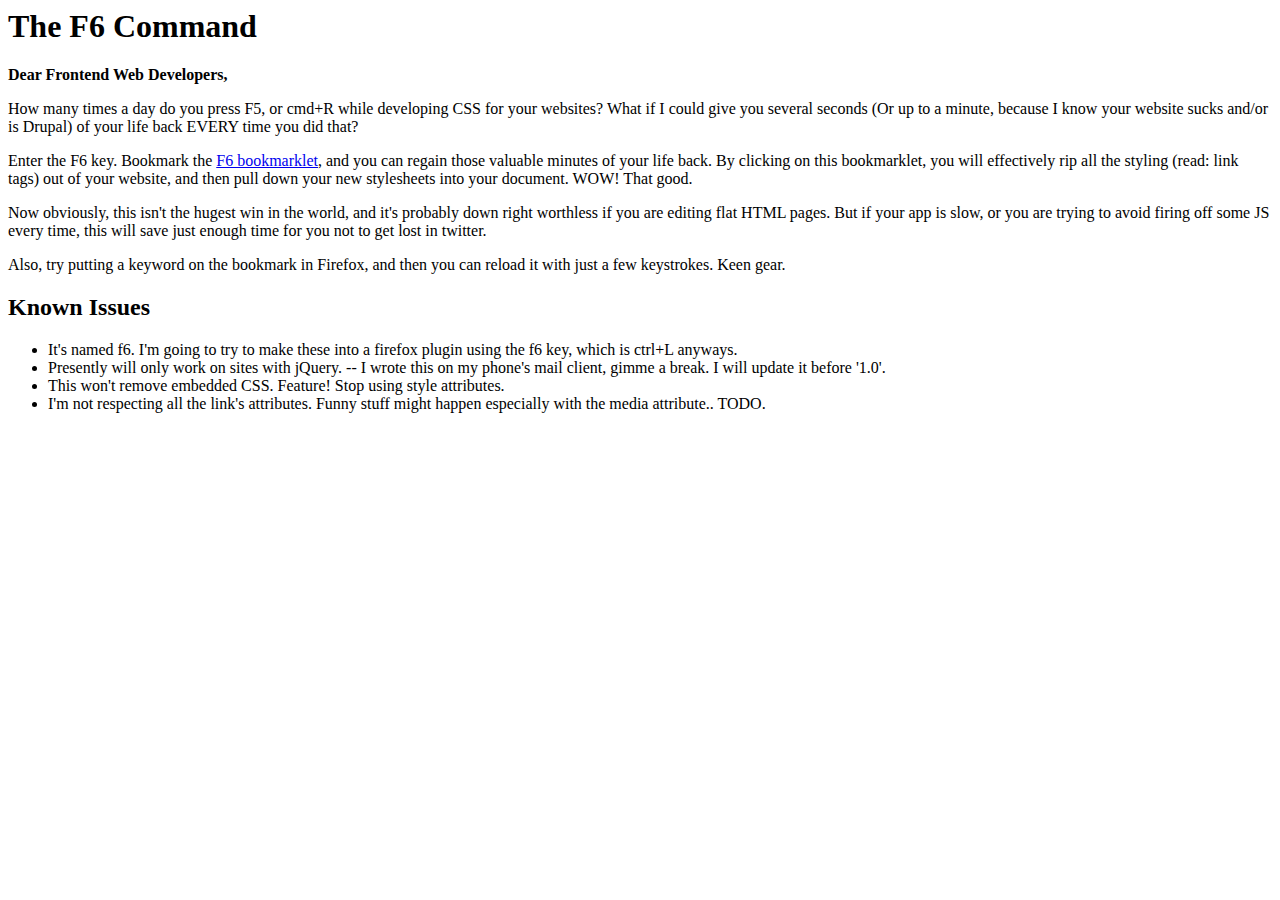
==== f6/index.html @ 29712363 "adding f6" ====
<html>
	<head>
		<title>The F6 Command</title>
		<link type="text/css" rel="stylesheet" href="generic-layout.css"/>
	</head>
	<body>
		<h1>The F6 Command</h1>
		<p><strong>Dear Frontend Web Developers,</strong></p>
		<p>How many times a day do you press F5, or cmd+R while developing CSS for your websites?  What if I could give you several seconds (Or up to a minute, because I know your website sucks and/or is Drupal) of your life back EVERY time you did that?</p>
		<p>Enter the F6 key. Bookmark the <a href="javascript:$.each($('link'),function(I,link){$(link).remove();$.ajax({url:link.href,context:link,success:function(){(n=document.createElement('link')).setAttribute('href',link.href);n.setAttribute('type','text/css');n.setAttribute('rel','stylesheet');n.setAttribute('media',link.media);document.getElementsByTagName('head')[0].appendChild(n);}});});void(0);">F6 bookmarklet</a>, and you can regain those valuable minutes of your life back. By clicking on this bookmarklet, you will effectively rip all the styling (read: link tags) out of your website, and then pull down your new stylesheets into your document. WOW! That good.</p>
		<p>Now obviously, this isn't the hugest win in the world, and it's probably down right worthless if you are editing flat HTML pages.  But if your app is slow, or you are trying to avoid firing off some JS every time, this will save just enough time for you not to get lost in twitter. </p>
		<p>Also, try putting a keyword on the bookmark in Firefox, and then you can reload it with just a few keystrokes. Keen gear.</p>
		<h2>Known Issues</h2>
		<ul>
			<li>It's named f6.  I'm going to try to make these into a firefox plugin using the f6 key, which is ctrl+L anyways.</li>
			<li>Presently will only work on sites with jQuery. -- I wrote this on my phone's mail client, gimme a break. I will update it before '1.0'.</li>
			<li>This won't remove embedded CSS. Feature! Stop using style attributes.</li>
			<li>I'm not respecting all the link's attributes.  Funny stuff might happen especially with the media attribute.. TODO.</li>
		</ul>
	</body>
</html>
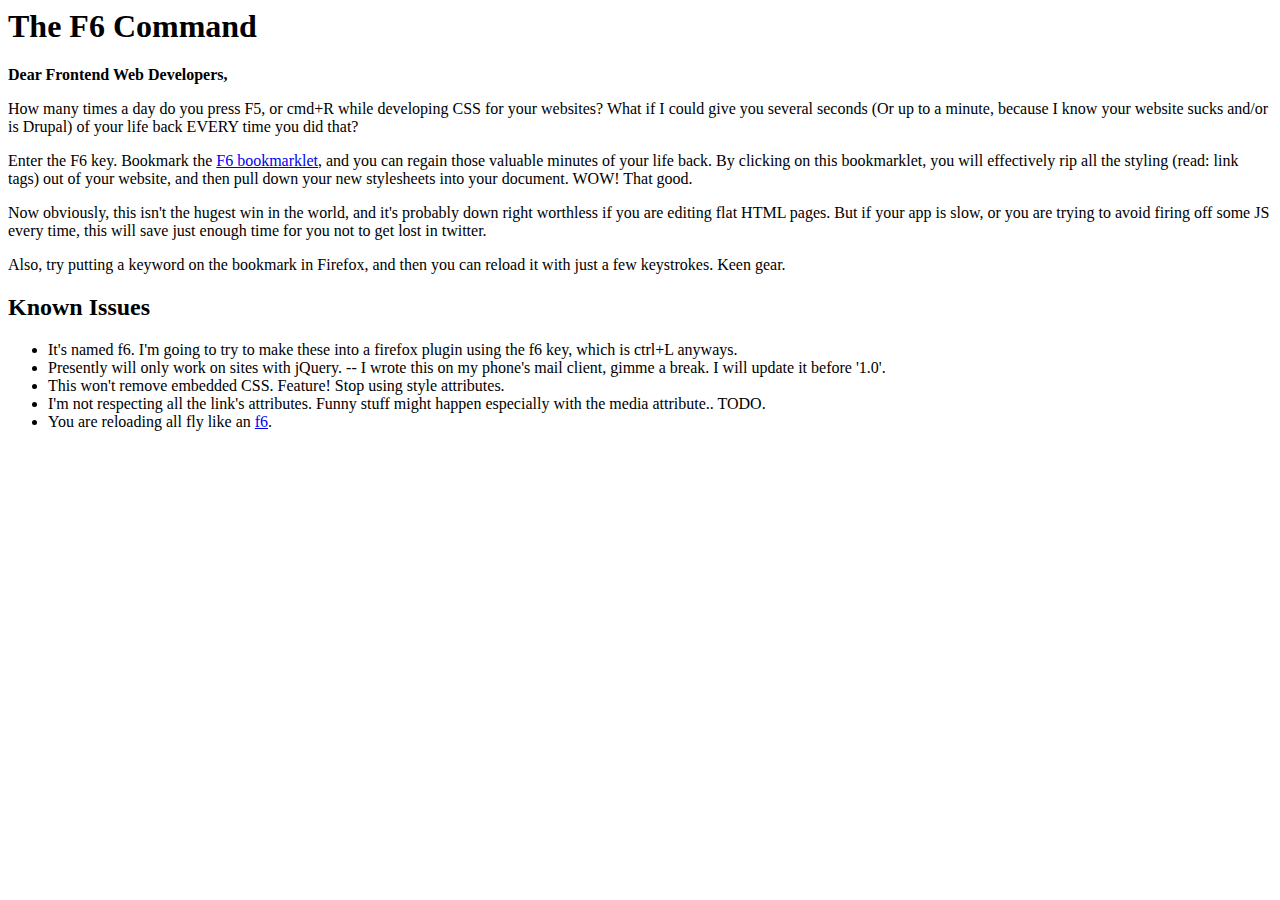
==== commit f7a3423e: "adding f6 youtube" ====
--- a/f6/index.html
+++ b/f6/index.html
@@ -16,6 +16,7 @@
 			<li>Presently will only work on sites with jQuery. -- I wrote this on my phone's mail client, gimme a break. I will update it before '1.0'.</li>
 			<li>This won't remove embedded CSS. Feature! Stop using style attributes.</li>
 			<li>I'm not respecting all the link's attributes.  Funny stuff might happen especially with the media attribute.. TODO.</li>
+			<li>You are reloading all fly like an <a href="http://www.youtube.com/watch?v=w4s6H4ku6ZY">f6</a>.</li>
 		</ul>
 	</body>
 </html>
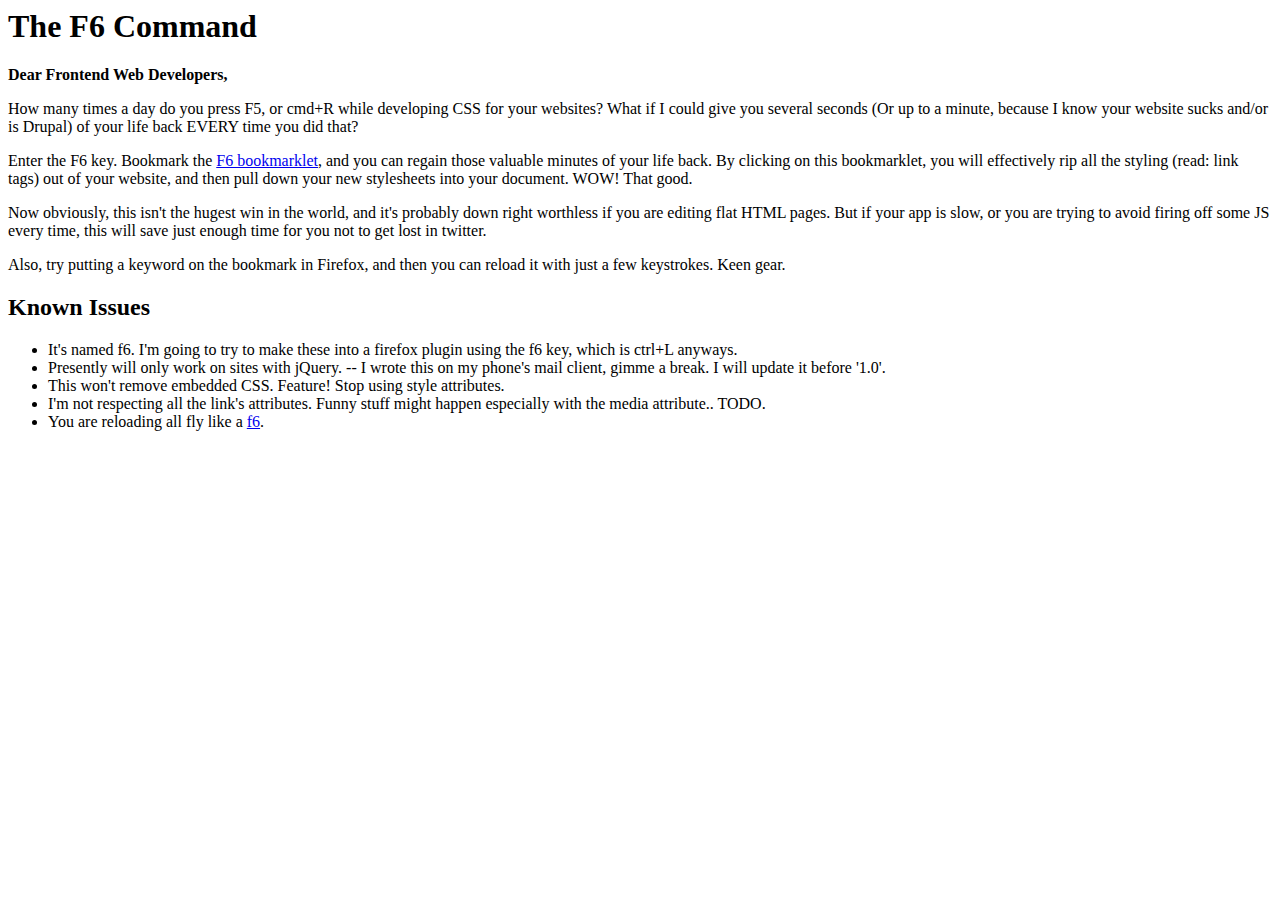
==== commit 4a31d664: "rvrt.us points" ====
--- a/f6/index.html
+++ b/f6/index.html
@@ -16,7 +16,7 @@
 			<li>Presently will only work on sites with jQuery. -- I wrote this on my phone's mail client, gimme a break. I will update it before '1.0'.</li>
 			<li>This won't remove embedded CSS. Feature! Stop using style attributes.</li>
 			<li>I'm not respecting all the link's attributes.  Funny stuff might happen especially with the media attribute.. TODO.</li>
-			<li>You are reloading all fly like an <a href="http://www.youtube.com/watch?v=w4s6H4ku6ZY">f6</a>.</li>
+			<li>You are reloading all fly like a <a href="http://rvrt.us/47a956d">f6</a>.</li>
 		</ul>
 	</body>
 </html>
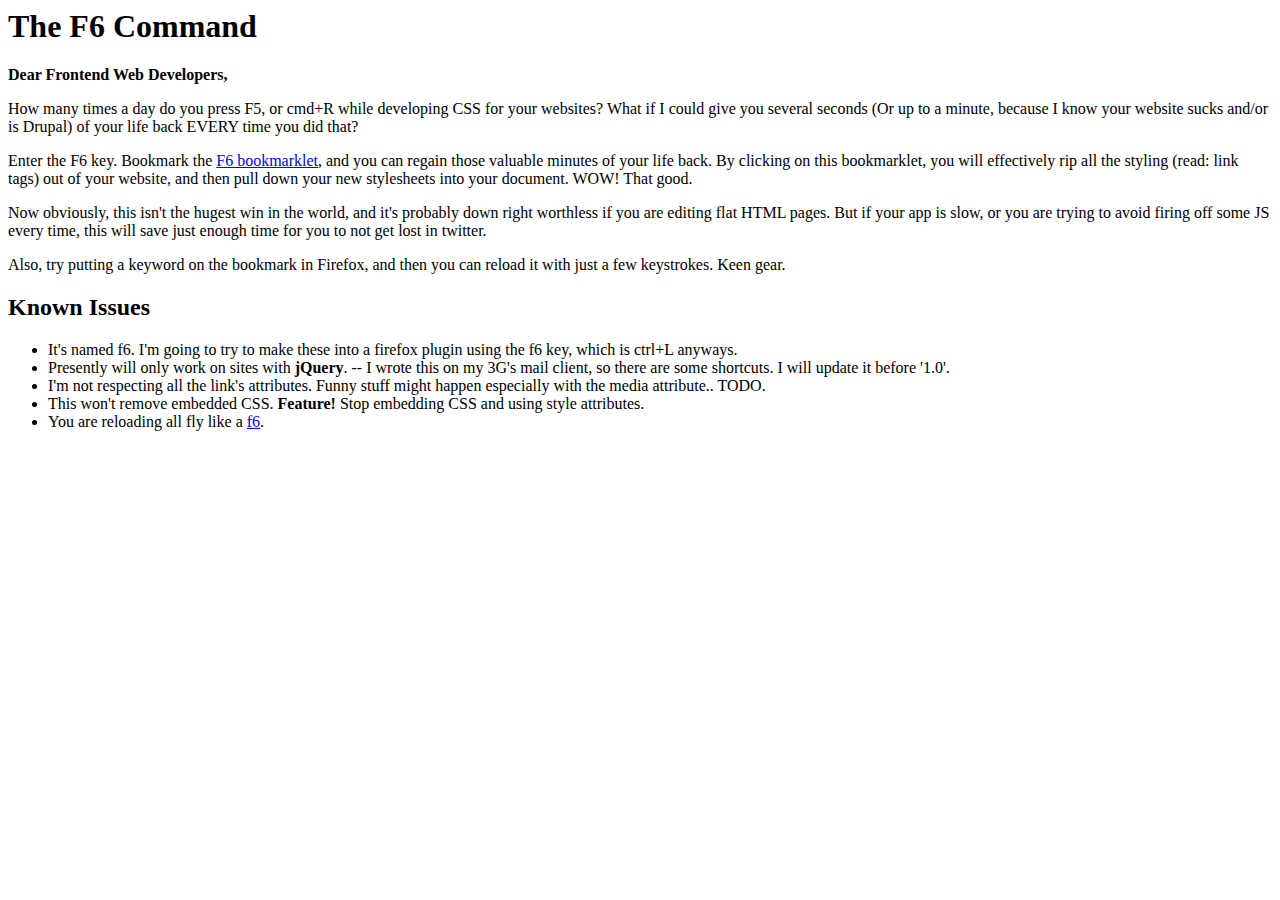
==== commit be7e4c19: "small copy rejigs" ====
--- a/f6/index.html
+++ b/f6/index.html
@@ -8,14 +8,14 @@
 		<p><strong>Dear Frontend Web Developers,</strong></p>
 		<p>How many times a day do you press F5, or cmd+R while developing CSS for your websites?  What if I could give you several seconds (Or up to a minute, because I know your website sucks and/or is Drupal) of your life back EVERY time you did that?</p>
 		<p>Enter the F6 key. Bookmark the <a href="javascript:$.each($('link'),function(I,link){$(link).remove();$.ajax({url:link.href,context:link,success:function(){(n=document.createElement('link')).setAttribute('href',link.href);n.setAttribute('type','text/css');n.setAttribute('rel','stylesheet');n.setAttribute('media',link.media);document.getElementsByTagName('head')[0].appendChild(n);}});});void(0);">F6 bookmarklet</a>, and you can regain those valuable minutes of your life back. By clicking on this bookmarklet, you will effectively rip all the styling (read: link tags) out of your website, and then pull down your new stylesheets into your document. WOW! That good.</p>
-		<p>Now obviously, this isn't the hugest win in the world, and it's probably down right worthless if you are editing flat HTML pages.  But if your app is slow, or you are trying to avoid firing off some JS every time, this will save just enough time for you not to get lost in twitter. </p>
+		<p>Now obviously, this isn't the hugest win in the world, and it's probably down right worthless if you are editing flat HTML pages.  But if your app is slow, or you are trying to avoid firing off some JS every time, this will save just enough time for you to not get lost in twitter.</p>
 		<p>Also, try putting a keyword on the bookmark in Firefox, and then you can reload it with just a few keystrokes. Keen gear.</p>
 		<h2>Known Issues</h2>
 		<ul>
 			<li>It's named f6.  I'm going to try to make these into a firefox plugin using the f6 key, which is ctrl+L anyways.</li>
-			<li>Presently will only work on sites with jQuery. -- I wrote this on my phone's mail client, gimme a break. I will update it before '1.0'.</li>
-			<li>This won't remove embedded CSS. Feature! Stop using style attributes.</li>
+			<li>Presently will only work on sites with <strong>jQuery</strong>. -- I wrote this on my 3G's mail client, so there are some shortcuts. I will update it before '1.0'.</li>
 			<li>I'm not respecting all the link's attributes.  Funny stuff might happen especially with the media attribute.. TODO.</li>
+			<li>This won't remove embedded CSS. <strong>Feature!</strong> Stop embedding CSS and using style attributes.</li>
 			<li>You are reloading all fly like a <a href="http://rvrt.us/47a956d">f6</a>.</li>
 		</ul>
 	</body>
